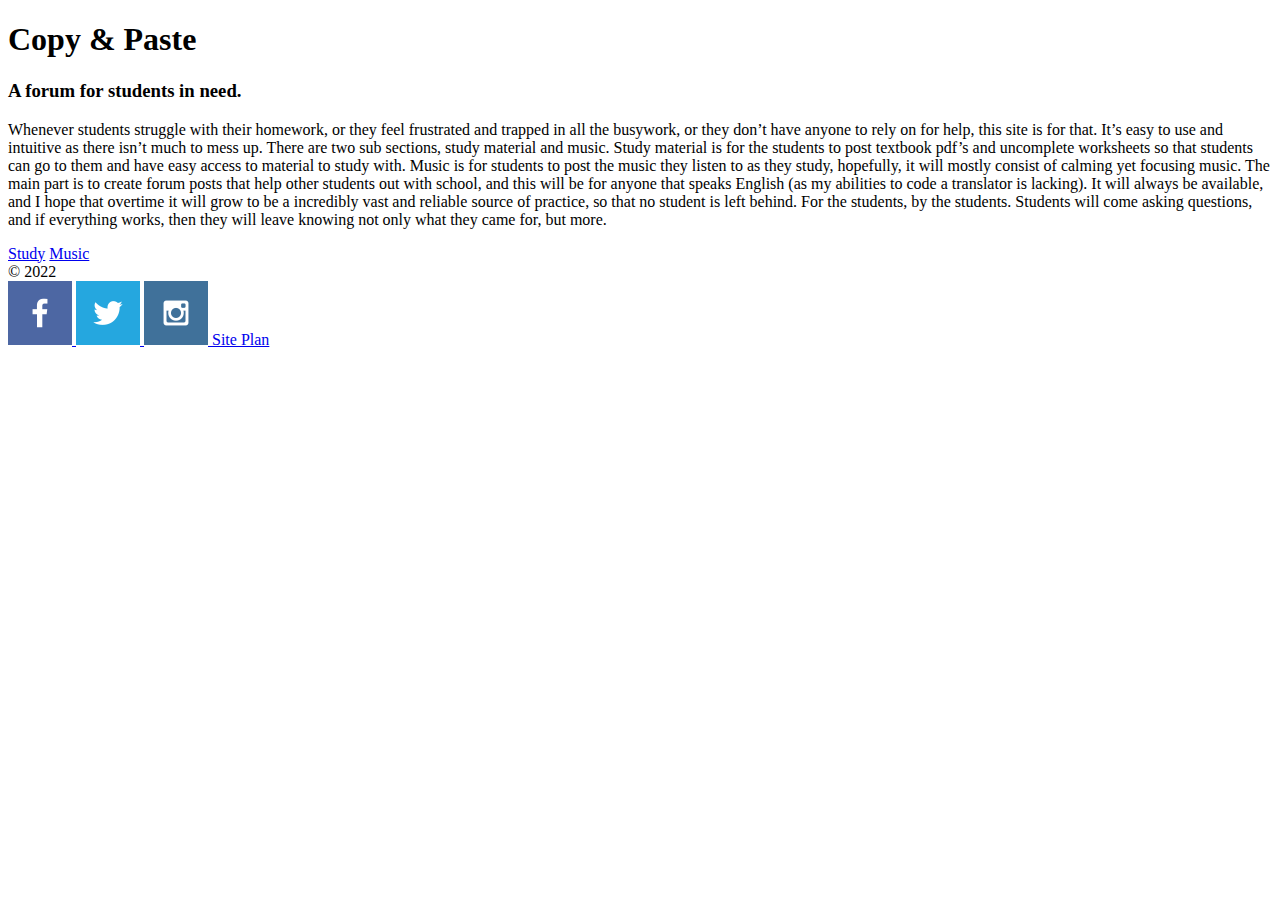
==== personalSite/index.html @ 4623a8ec "a" ====
<!DOCTYPE html>
<html lang="en">
<head>
    <meta charset="UTF-8">
    <meta http-equiv="X-UA-Compatible" content="IE=edge">
    <meta name="viewport" content="width=device-width, initial-scale=1.0">
    <title>Copy & Paste</title>
    <link type="text/css" rel="stylesheet" href="styles/style.css">
</head>
<body>
    <header>
        <h1>
            Copy & Paste
        </h1>
    </header>
    <div>
        <h3>
            A forum for students in need.
        </h3>
        <p>
            Whenever students struggle with their homework, or they feel frustrated and trapped in all the busywork, or they don’t have anyone to rely on for help, this site is for that. It’s easy to use and intuitive as there isn’t much to mess up. There are two sub sections, study material and music. Study material is for the students to post textbook pdf’s and uncomplete worksheets so that students can go to them and have easy access to material to study with. Music is for students to post the music they listen to as they study, hopefully, it will mostly consist of calming yet focusing music. The main part is to create forum posts that help other students out with school, and this will be for anyone that speaks English (as my abilities to code a translator is lacking). It will always be available, and I hope that overtime it will grow to be a incredibly vast and reliable source of practice, so that no student is left behind. For the students, by the students. Students will come asking questions, and if everything works, then they will leave knowing not only what they came for, but more.
        </p>
    </div>
    <nav>
        <a href="page1.html">Study</a>
        <a href="page2.html">Music</a>
    </nav>
    <footer>
        &copy; 2022
        <nav>
            <a href="https://facebook.com" target="_blank">
                <img src="images/facebook.png" alt="fb icon">
            </a>
            <a href="https://twitter.com" target="_blank">
                <img src="images/twitter.png" alt="twitter icon">
            </a>
            <a href="https://instagram.com" target="_blank">
                <img src="images/instagram.png" alt="instagram icon">
            </a>
            <a href="site-plan.html">Site Plan</a>
        </nav>
    </footer>
</body>
</html>
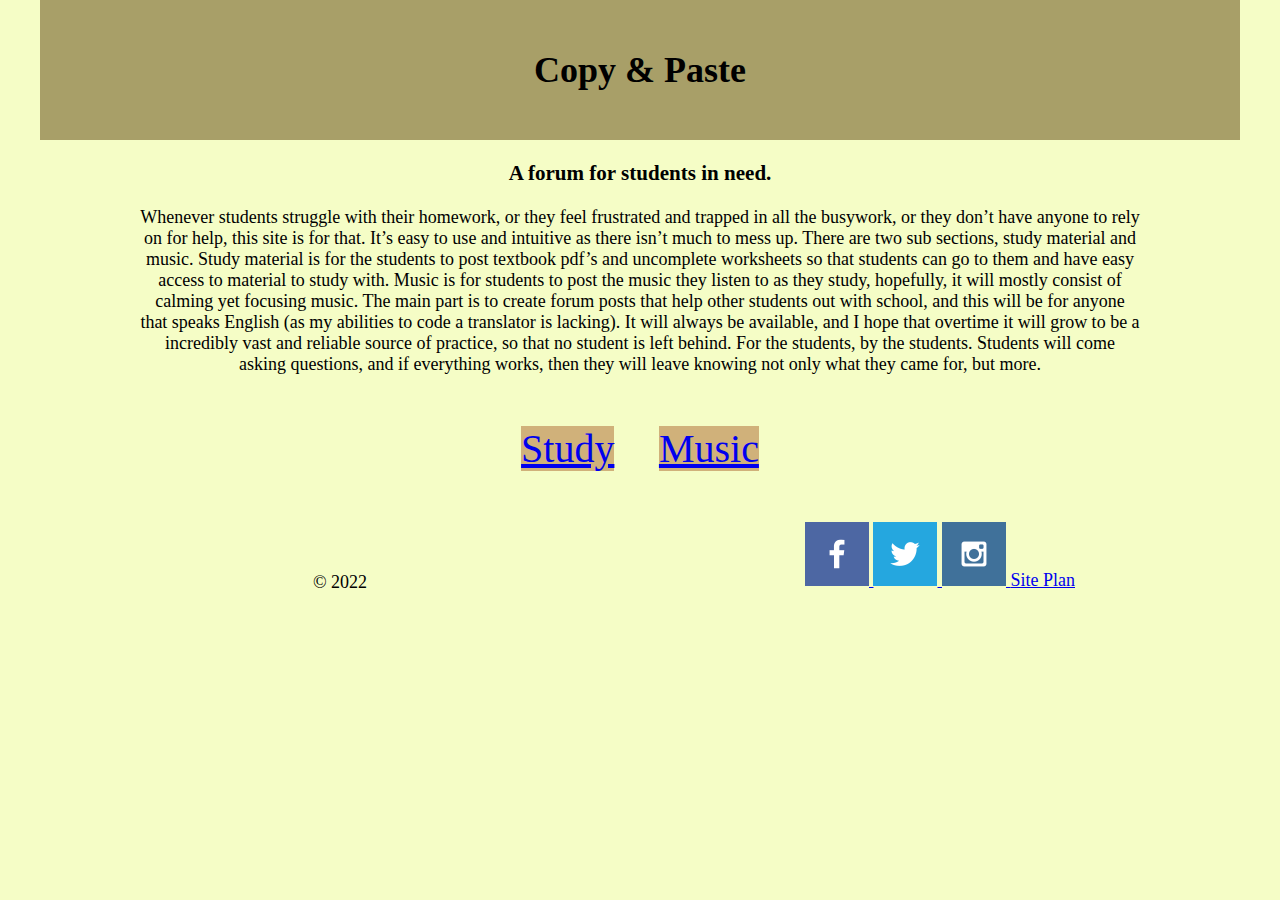
==== commit cb5c6387: "a" ====
--- a/personalSite/index.html
+++ b/personalSite/index.html
@@ -22,19 +22,21 @@
         </p>
     </div>
     <nav>
-        <a href="page1.html">Study</a>
-        <a href="page2.html">Music</a>
+        <a class="pages" href="page1.html">Study</a>
+        <a class="pages" href="page2.html">Music</a>
     </nav>
     <footer>
-        &copy; 2022
+        <aside>
+            &copy; 2022
+        </aside>
         <nav>
-            <a href="https://facebook.com" target="_blank">
+            <a class="social" href="https://facebook.com" target="_blank">
                 <img src="images/facebook.png" alt="fb icon">
             </a>
-            <a href="https://twitter.com" target="_blank">
+            <a class="social" href="https://twitter.com" target="_blank">
                 <img src="images/twitter.png" alt="twitter icon">
             </a>
-            <a href="https://instagram.com" target="_blank">
+            <a class="social" href="https://instagram.com" target="_blank">
                 <img src="images/instagram.png" alt="instagram icon">
             </a>
             <a href="site-plan.html">Site Plan</a>
--- a/personalSite/styles/style.css
+++ b/personalSite/styles/style.css
@@ -0,0 +1,50 @@
+@import url('https://fonts.googleapis.com/css2?family=Charis+SIL&family=Nunito:wght@200&display=swap');
+
+:root {
+  /* change the values below to your colors from your palette */
+  --primary-color: #f5fdc6 ;
+  --secondary-color: #f5c396 ;
+  --accent1-color: #D0B17A;
+  --accent2-color: #a89f68;
+
+  /* change the values below to your chosen font(s) */
+  --heading-font: "Charis SIL", serif;
+  --paragraph-font: "Nunito", sans-serif;
+}
+body {
+    max-width: 1200px;
+    margin: 0 auto;
+    font-size: 18px;
+    text-align: center;
+    background-color: #f5fdc6;
+}
+header{
+    background-color: #a89f68;
+    padding: 25px;
+}
+p{
+    max-width: 1000px;
+    text-align: center;
+    margin-left: 100px;
+}
+.pages{
+    background-color: #D0B17A;
+    border: 3px black;
+    font-size: 40px;
+    margin: 20px;
+}
+nav{
+    margin-top: 50px;
+    grid-column: 2/3;
+}
+footer{
+    display: grid;
+    grid-template-columns: 1fr 1fr;
+}
+aside{
+    grid-column: 1/2;
+    margin-top: 100px;
+}
+.social{
+    align-items: right;
+}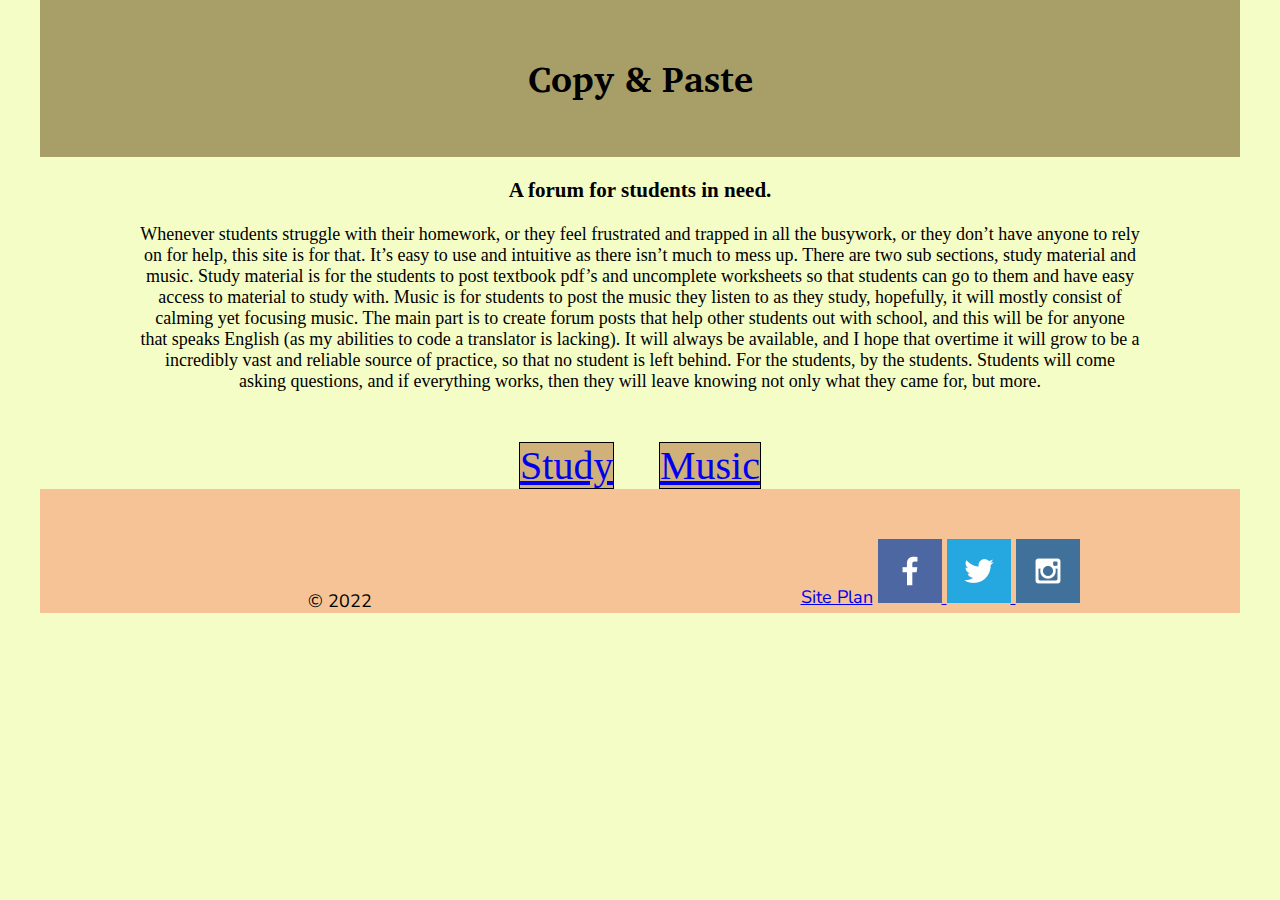
==== commit 00fbd121: "d" ====
--- a/personalSite/index.html
+++ b/personalSite/index.html
@@ -29,7 +29,8 @@
         <aside>
             &copy; 2022
         </aside>
-        <nav>
+        <nav class="footer">
+            <a href="site-plan.html">Site Plan</a>
             <a class="social" href="https://facebook.com" target="_blank">
                 <img src="images/facebook.png" alt="fb icon">
             </a>
@@ -39,7 +40,7 @@
             <a class="social" href="https://instagram.com" target="_blank">
                 <img src="images/instagram.png" alt="instagram icon">
             </a>
-            <a href="site-plan.html">Site Plan</a>
+            
         </nav>
     </footer>
 </body>
--- a/personalSite/styles/style.css
+++ b/personalSite/styles/style.css
@@ -21,15 +21,17 @@
 header{
     background-color: #a89f68;
     padding: 25px;
+    font-family: var(--heading-font);
 }
 p{
     max-width: 1000px;
     text-align: center;
     margin-left: 100px;
+    
 }
 .pages{
     background-color: #D0B17A;
-    border: 3px black;
+    border: 1px solid black;
     font-size: 40px;
     margin: 20px;
 }
@@ -40,6 +42,8 @@
 footer{
     display: grid;
     grid-template-columns: 1fr 1fr;
+    background-color:#f5c396;
+    font-family: var(--paragraph-font);
 }
 aside{
     grid-column: 1/2;
@@ -47,4 +51,9 @@
 }
 .social{
     align-items: right;
+}
+.indi{
+    border: 3px solid black;
+    margin-top: 10px;
+    font-family: var(--paragraph-font);
 }